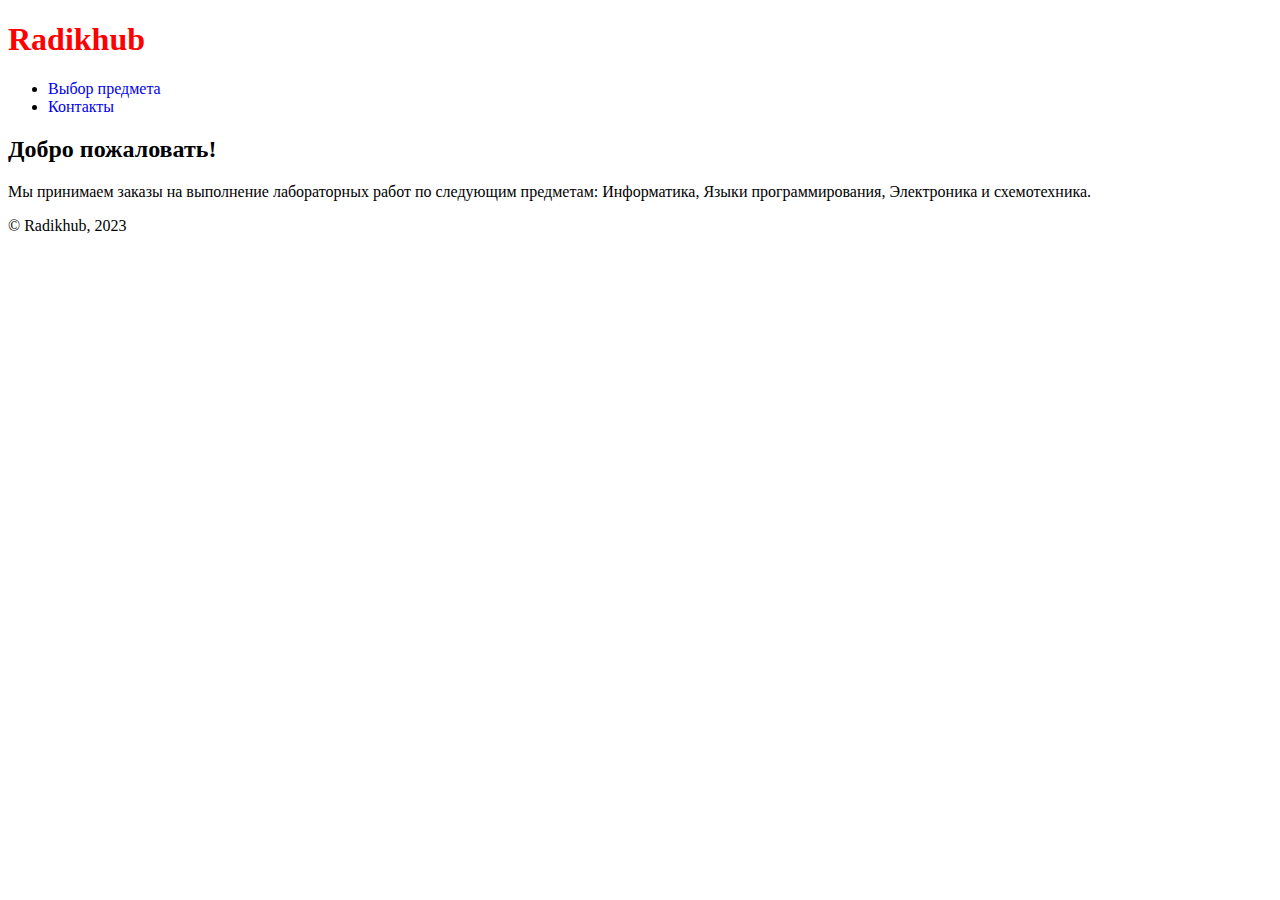
==== 1.html @ f0ff9e41 "Add files via upload" ====
<!DOCTYPE html>
<html>
  <head>
    <meta charset="UTF-8">
    <title>Radikhub</title>
	<link rel="stylesheet" type="text/css" href="1.css">
	<link rel="icon" href="icon-round.png" type="image/x-icon">
  </head>
  <body>
    <!-- Здесь будет ваш контент -->
    
    <!-- Шапка сайта -->
    <header>
      <h1>Radikhub</h1>
      <nav>
        <ul>
          <li><a href="2.html">Выбор предмета</a></li>
          <li><a href="3.html">Контакты</a></li>


        </ul>
      </nav>
    </header>
    
    
    <main>
      <h2>Добро пожаловать!</h2>
      <p>Мы принимаем заказы на выполнение лабораторных работ по следующим предметам: Информатика, Языки программирования, Электроника и схемотехника.</p>
    </main>
    
    <!-- Футер сайта -->
    <footer>
      <p>&copy; Radikhub, 2023</p>
    </footer>
  </body>
</html>
---- 1.css ----
h1 {
  color: red;
}


a {
  text-decoration: none;
}
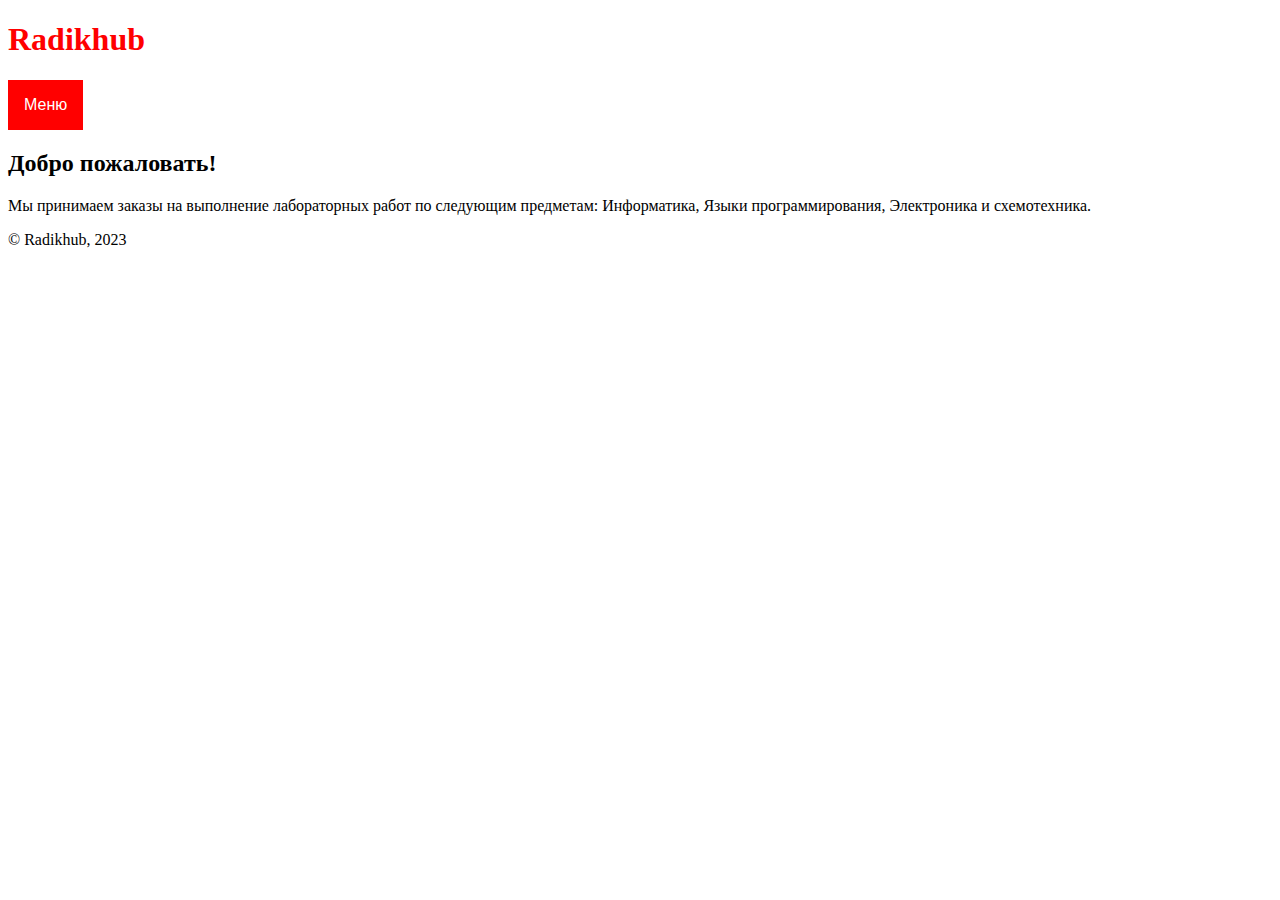
==== commit 9872d0e4: "Add files via upload" ====
--- a/1.html
+++ b/1.html
@@ -1,36 +1,95 @@
 <!DOCTYPE html>
 <html>
-  <head>
-    <meta charset="UTF-8">
+<head>
+<meta name="viewport" content="width=device-width, initial-scale=1">
+<head>
+    <meta charset="utf-8">
     <title>Radikhub</title>
-	<link rel="stylesheet" type="text/css" href="1.css">
-	<link rel="icon" href="icon-round.png" type="image/x-icon">
-  </head>
-  <body>
-    <!-- Здесь будет ваш контент -->
-    
-    <!-- Шапка сайта -->
-    <header>
-      <h1>Radikhub</h1>
-      <nav>
-        <ul>
-          <li><a href="2.html">Выбор предмета</a></li>
-          <li><a href="3.html">Контакты</a></li>
+    <link rel="stylesheet" type="text/css" href="1.css">
+    <link rel="icon" href="icon-round.png" type="image/x-icon">
+<style>
+.dropbtn {
+  background-color: #FF0000;
+  color: white;
+  padding: 16px;
+  font-size: 16px;
+  border: none;
+  cursor: pointer;
+}
+
+.dropbtn:hover, .dropbtn:focus {
+  background-color: #B22222;
+}
+
+.dropdown {
+  position: relative;
+  display: inline-block;
+}
+
+.dropdown-content {
+  display: none;
+  position: absolute;
+  background-color: #f1f1f1;
+  min-width: 160px;
+  overflow: auto;
+  box-shadow: 0px 8px 16px 0px rgba(0,0,0,0.2);
+  z-index: 1;
+}
+
+.dropdown-content a {
+  color: black;
+  padding: 12px 16px;
+  text-decoration: none;
+  display: block;
+}
+
+.dropdown a:hover {background-color: #ddd;}
+
+.show {display: block;}
+</style>
+</head>
+<body>
+<h1><a href="1.html" style="color:red">Radikhub</a></h1>
 
 
-        </ul>
-      </nav>
-    </header>
-    
-    
-    <main>
+<div class="dropdown">
+  <button onclick="myFunction()" class="dropbtn"> Меню</button>
+  <div id="myDropdown" class="dropdown-content">
+    <a href="1.html">Главная</a>
+    <a href="2.html">Выбор предмета</a>
+	<a href="5.html">Заказ</a>
+    <a href="3.html">Контакты</a>
+  </div>
+</div>
+
+<script>
+/* Когда пользователь нажимает на кнопку, переключаться раскрывает содержимое */
+function myFunction() {
+  document.getElementById("myDropdown").classList.toggle("show");
+}
+// Закрыть раскрывающийся список, если пользователь щелкнет за его пределами.
+window.onclick = function(event) {
+  if (!event.target.matches('.dropbtn')) {
+    var dropdowns = document.getElementsByClassName("dropdown-content");
+    var i;
+    for (i = 0; i < dropdowns.length; i++) {
+      var openDropdown = dropdowns[i];
+      if (openDropdown.classList.contains('show')) {
+        openDropdown.classList.remove('show');
+      }
+    }
+  }
+}
+</script>
+	<main>
       <h2>Добро пожаловать!</h2>
       <p>Мы принимаем заказы на выполнение лабораторных работ по следующим предметам: Информатика, Языки программирования, Электроника и схемотехника.</p>
     </main>
-    
-    <!-- Футер сайта -->
-    <footer>
+	
+	
+</body>
+	<footer>
       <p>&copy; Radikhub, 2023</p>
     </footer>
-  </body>
 </html>
+
